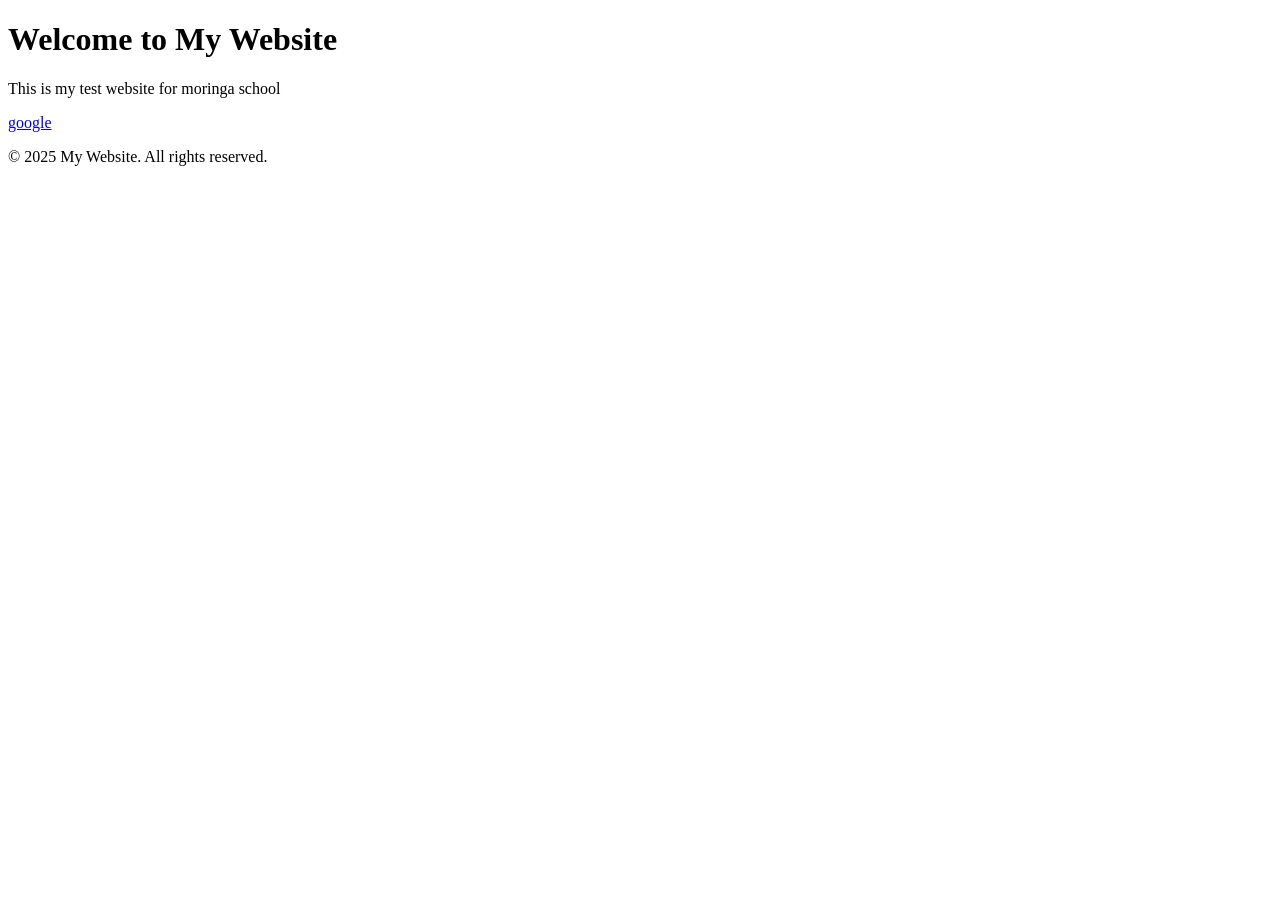
==== index.html @ 1daf9787 "adds index.html" ====
<!DOCTYPE html>
<html lang="en">
<head>
    <meta charset="UTF-8">
    <meta name="viewport" content="width=device-width, initial-scale=1.0">
    <title>My Website</title>
    <link rel="stylesheet" href="styles.css">
</head>
<body>
    <header>
        <h1>Welcome to My Website</h1>
    </header>
    <main>
        <p>This is my test website for moringa school</p>
        <a href='https://google.com'>google</a>
    </main>
    <footer>
        <p>&copy; 2025 My Website. All rights reserved.</p>
    </footer>
    <script src="/test/main.js"></script>
</body>
</html>
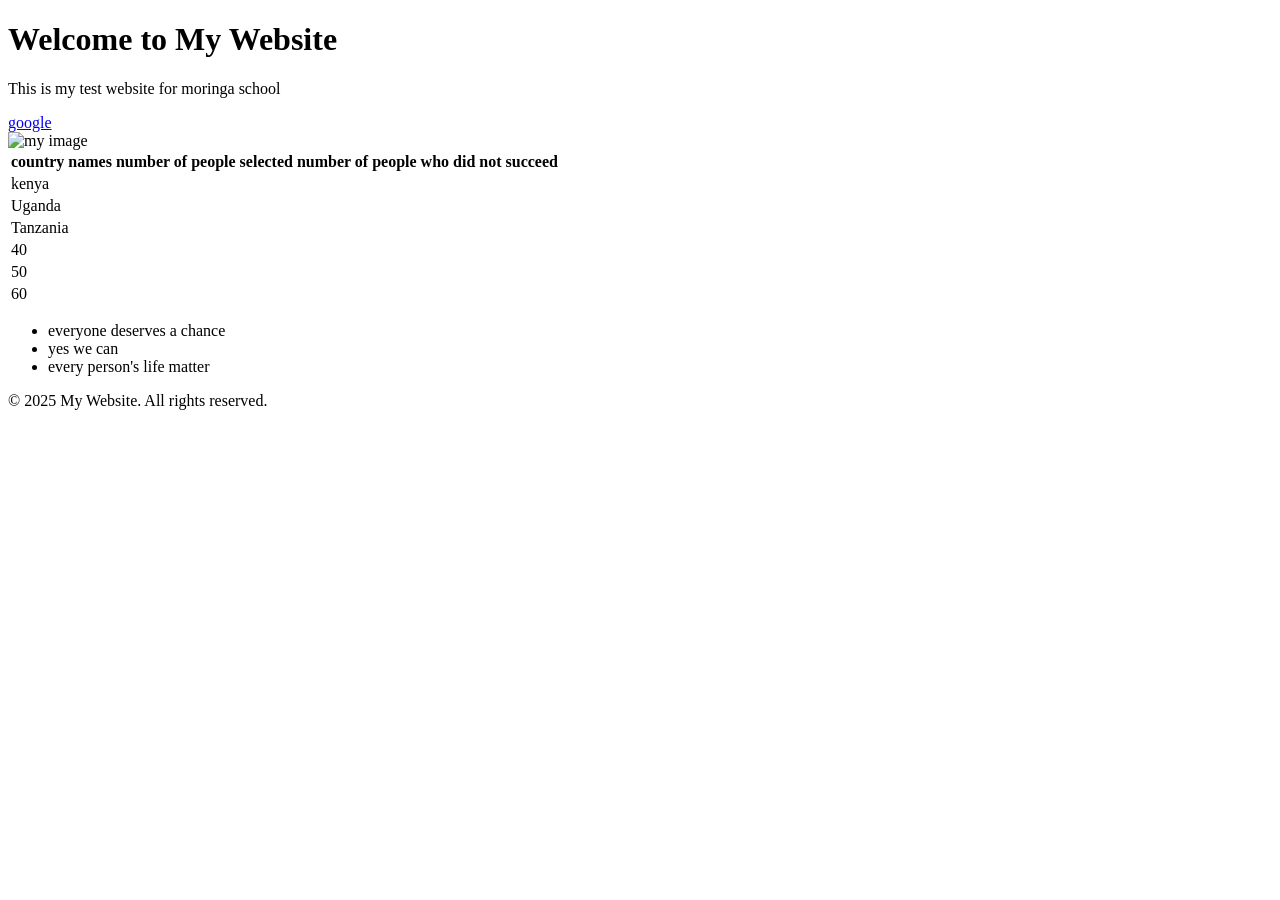
==== commit d8bd1f88: "adds table data and ul li links" ====
--- a/index.html
+++ b/index.html
@@ -1,11 +1,13 @@
 <!DOCTYPE html>
 <html lang="en">
+
 <head>
     <meta charset="UTF-8">
     <meta name="viewport" content="width=device-width, initial-scale=1.0">
     <title>My Website</title>
     <link rel="stylesheet" href="styles.css">
 </head>
+
 <body>
     <header>
         <h1>Welcome to My Website</h1>
@@ -13,10 +15,47 @@
     <main>
         <p>This is my test website for moringa school</p>
         <a href='https://google.com'>google</a>
+        <div class='image'>
+            <img src='https://picsum.photos/seed/picsum/200/300' alt='my image'
+                title='my image showing on my webpage' />
+        </div>
+        <div class='tables'>
+            <table>
+                <tr>
+                    <th>country names</th>
+                    <th>number of people selected </th>
+                    <th>number of people who did not succeed</th>
+                </tr>
+                <tr>
+                    <td>kenya</td>
+                </tr>
+                <tr>
+                    <td>Uganda</td>
+                </tr>
+                <tr>
+                    <td>Tanzania</td>
+                </tr>
+                <tr>
+                    <td>40</td>
+                </tr>
+                <tr>
+                    <td>50</td>
+                </tr>
+                <tr>
+                    <td>60</td>
+                </tr>
+            </table>
+        </div>
+        <ul>
+            <li>everyone deserves a chance</li>
+            <li>yes we can </li>
+            <li>every person's life matter </li>
+        </ul>
     </main>
     <footer>
         <p>&copy; 2025 My Website. All rights reserved.</p>
     </footer>
     <script src="/test/main.js"></script>
 </body>
-</html>
+
+</html>
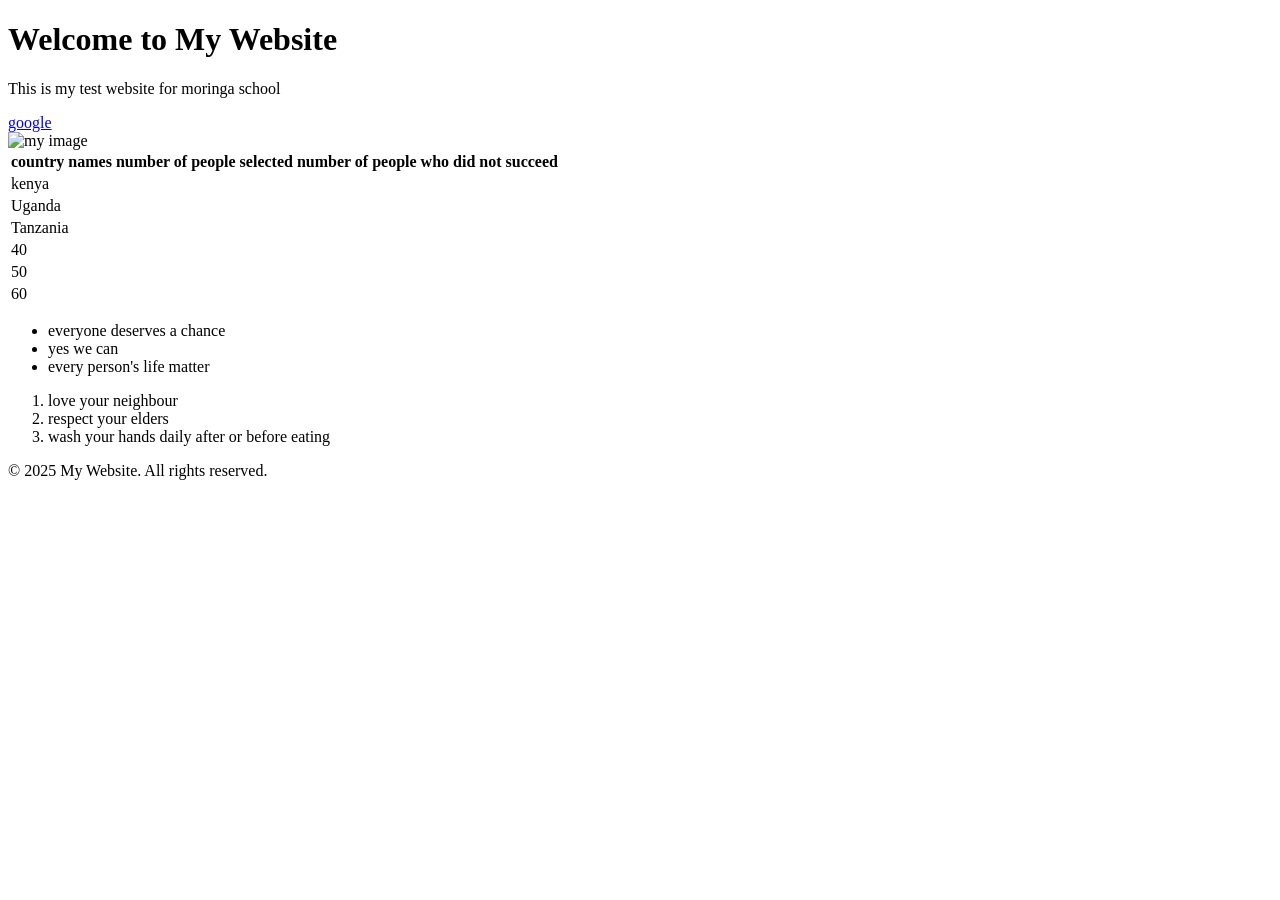
==== commit a7cfc71b: "adds table data and ol li links" ====
--- a/index.html
+++ b/index.html
@@ -51,6 +51,11 @@
             <li>yes we can </li>
             <li>every person's life matter </li>
         </ul>
+        <ol>
+            <li>love your neighbour</li>
+            <li>respect your elders</li>
+            <li>wash your hands daily after or before eating</li>
+        </ol>
     </main>
     <footer>
         <p>&copy; 2025 My Website. All rights reserved.</p>
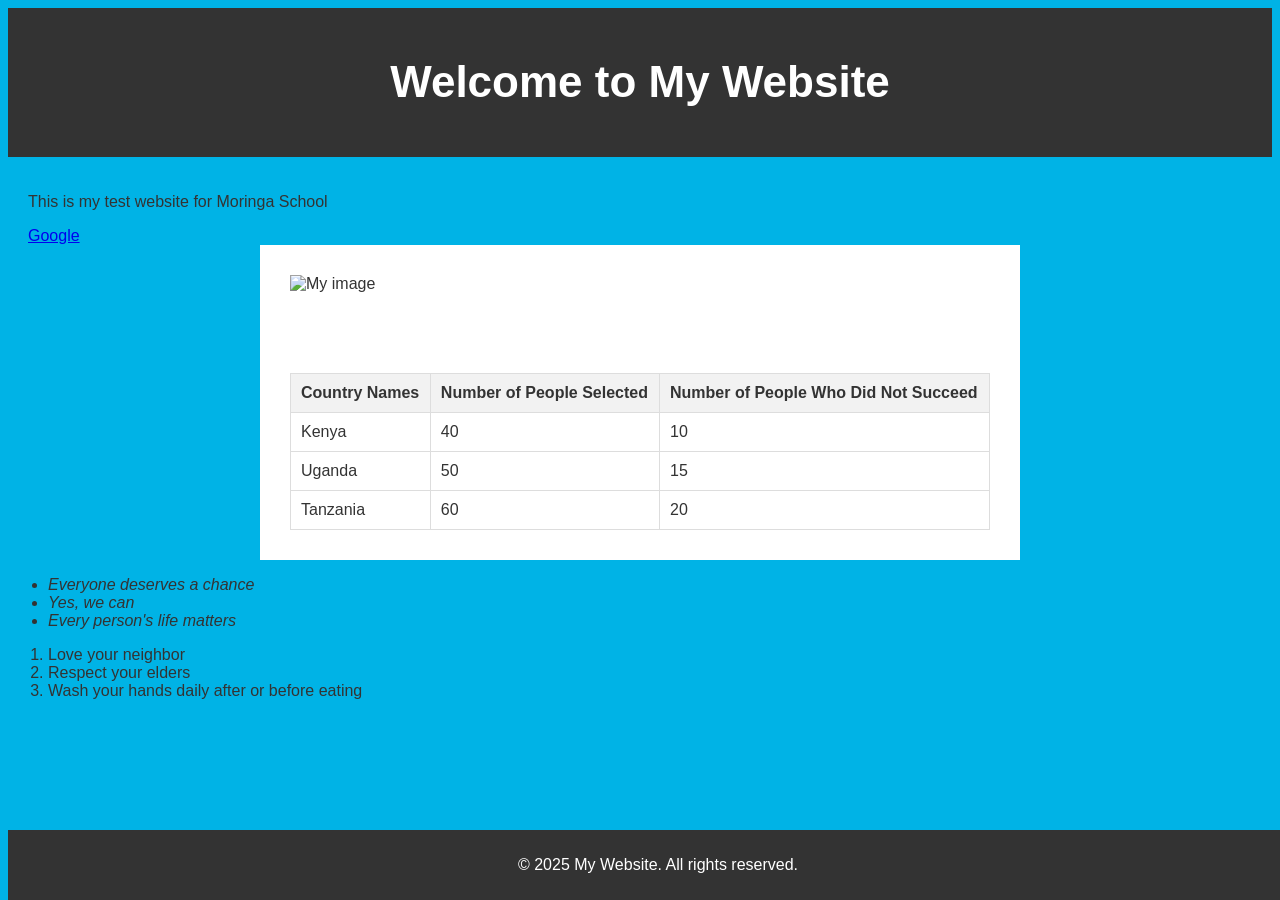
==== commit 83631e99: "adds css" ====
--- a/index.html
+++ b/index.html
@@ -9,58 +9,61 @@
 </head>
 
 <body>
-    <header>
+    <header id="main-header">
         <h1>Welcome to My Website</h1>
     </header>
+
     <main>
-        <p>This is my test website for moringa school</p>
-        <a href='https://google.com'>google</a>
-        <div class='image'>
-            <img src='https://picsum.photos/seed/picsum/200/300' alt='my image'
-                title='my image showing on my webpage' />
+        <p>This is my test website for Moringa School</p>
+        <a href="https://google.com" target="_blank">Google</a>
+
+        <div class="image">
+            <img src="https://picsum.photos/seed/picsum/200/300" alt="My image" title="My image showing on my webpage" />
         </div>
-        <div class='tables'>
+
+        <div class="tables">
             <table>
                 <tr>
-                    <th>country names</th>
-                    <th>number of people selected </th>
-                    <th>number of people who did not succeed</th>
+                    <th>Country Names</th>
+                    <th>Number of People Selected</th>
+                    <th>Number of People Who Did Not Succeed</th>
                 </tr>
                 <tr>
-                    <td>kenya</td>
+                    <td>Kenya</td>
+                    <td>40</td>
+                    <td>10</td>
                 </tr>
                 <tr>
                     <td>Uganda</td>
+                    <td>50</td>
+                    <td>15</td>
                 </tr>
                 <tr>
                     <td>Tanzania</td>
-                </tr>
-                <tr>
-                    <td>40</td>
-                </tr>
-                <tr>
-                    <td>50</td>
-                </tr>
-                <tr>
                     <td>60</td>
+                    <td>20</td>
                 </tr>
             </table>
         </div>
-        <ul>
-            <li>everyone deserves a chance</li>
-            <li>yes we can </li>
-            <li>every person's life matter </li>
+
+        <ul class="perspective-questions">
+            <li>Everyone deserves a chance</li>
+            <li>Yes, we can</li>
+            <li>Every person's life matters</li>
         </ul>
+
         <ol>
-            <li>love your neighbour</li>
-            <li>respect your elders</li>
-            <li>wash your hands daily after or before eating</li>
+            <li>Love your neighbor</li>
+            <li>Respect your elders</li>
+            <li>Wash your hands daily after or before eating</li>
         </ol>
     </main>
+
     <footer>
         <p>&copy; 2025 My Website. All rights reserved.</p>
     </footer>
+
     <script src="/test/main.js"></script>
 </body>
 
-</html>+</html>
--- a/styles.css
+++ b/styles.css
@@ -0,0 +1,74 @@
+body {
+    background-color: #00b3e6;
+    font-family: Arial, sans-serif;
+}
+
+div {
+    width: 700px;
+    margin: auto;
+    font-family: "Helvetica Neue", sans-serif;
+    background-color: white;
+    padding: 30px;
+}
+
+#main-header {
+    font-size: 22px;
+}
+
+.perspective-questions {
+    font-style: italic;
+}
+
+header {
+    background-color: #333;
+    color: white;
+    padding: 20px;
+    text-align: center;
+}
+
+main {
+    padding: 20px;
+    color: #333;
+}
+
+table {
+    width: 100%;
+    border-collapse: collapse;
+    margin-top: 20px;
+}
+
+table,
+th,
+td {
+    border: 1px solid #ddd;
+}
+
+th,
+td {
+    padding: 10px;
+    text-align: left;
+}
+
+th {
+    background-color: #f2f2f2;
+}
+
+ul {
+    list-style-type: disc;
+    padding-left: 20px;
+}
+
+ol {
+    list-style-type: decimal;
+    padding-left: 20px;
+}
+
+footer {
+    background-color: #333;
+    color: white;
+    text-align: center;
+    padding: 10px;
+    position: fixed;
+    bottom: 0;
+    width: 100%;
+}
